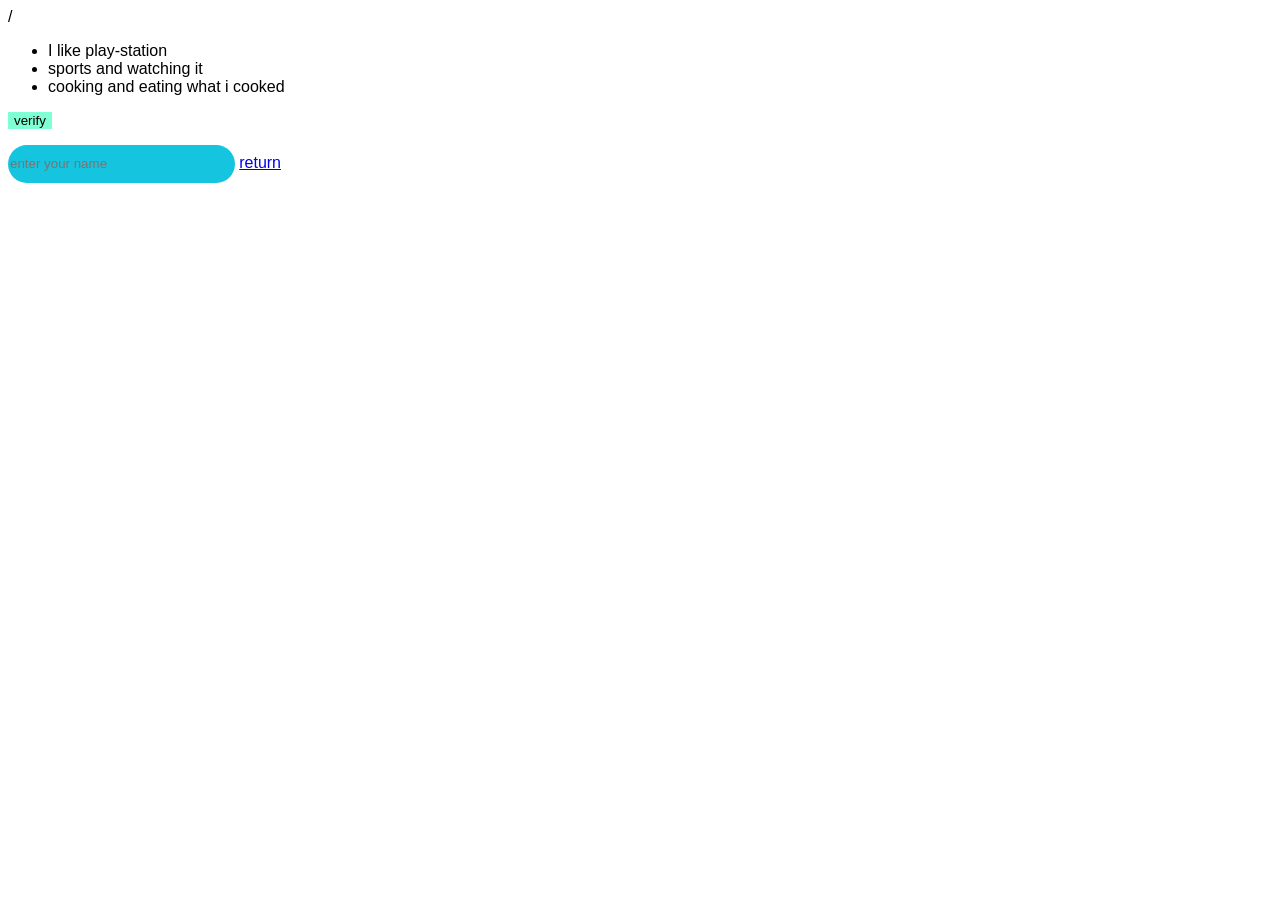
==== hobbies.html @ 2cb68e12 "update site" ====
/<!DOCTYPE html>
<html>
    <head>
        <link rel="stylesheet" href="style.css">
        <script src="j.js"></script>
    </head>
    <body>
        
        
        <ul>
            
            <li>
        I like play-station 
    </li>
    <li>sports and watching it</li>
    <li>cooking and eating what i cooked</li>
    
    
</ul>
<button id="b">
    verify
    </button>
    <p id="resu"></p>
    <input type="text" id="answer1" placeholder="enter your name"  />
    
    <a href="index.html">return</a>
</body>

</html>
---- style.css ----
* {
    font-family: Arial, serif;
}
#b {

border: none;
background-color: aquamarine;

}
#b:hover{
    background-color: rgb(207, 143, 15);
transition-duration: 0.6s;
}
#answer1 {
border: none;
width: 6cm;
height: 1cm;
border-radius: 0.5cm;
background-color: rgb(21, 197, 224);
color: rgb(10, 19, 37);


}
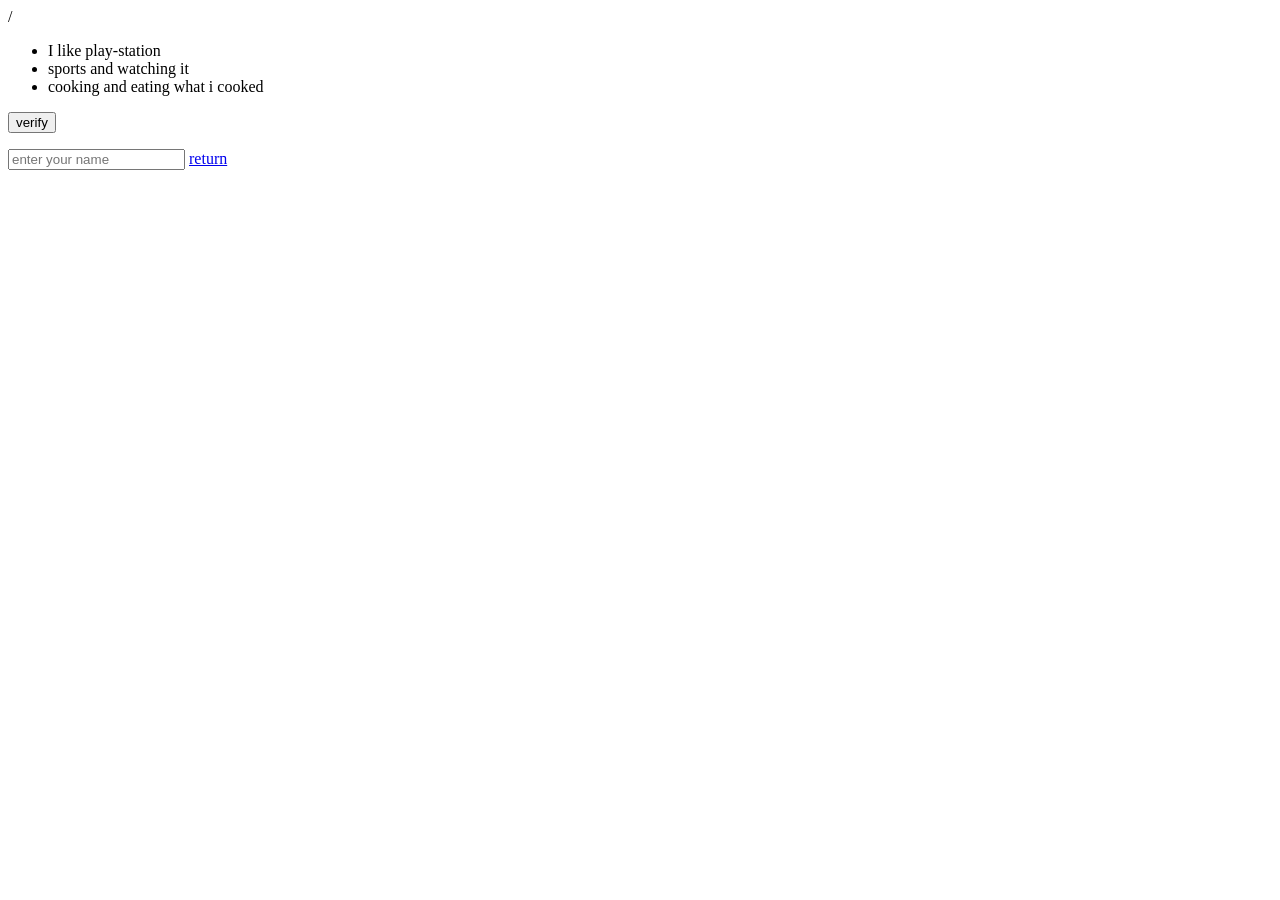
==== commit 9089164e: "update" ====
--- a/hobbies.html
+++ b/hobbies.html
@@ -1,29 +1,18 @@
-/<!DOCTYPE html>
+/<!doctype html>
 <html>
-    <head>
-        <link rel="stylesheet" href="style.css">
-        <script src="j.js"></script>
-    </head>
-    <body>
-        
-        
-        <ul>
-            
-            <li>
-        I like play-station 
-    </li>
-    <li>sports and watching it</li>
-    <li>cooking and eating what i cooked</li>
-    
-    
-</ul>
-<button id="b">
-    verify
-    </button>
+  <head>
+    <script src="j.js"></script>
+  </head>
+  <body>
+    <ul>
+      <li>I like play-station</li>
+      <li>sports and watching it</li>
+      <li>cooking and eating what i cooked</li>
+    </ul>
+    <button id="b">verify</button>
     <p id="resu"></p>
-    <input type="text" id="answer1" placeholder="enter your name"  />
-    
+    <input type="text" id="answer1" placeholder="enter your name" />
+
     <a href="index.html">return</a>
-</body>
-
-</html>+  </body>
+</html>
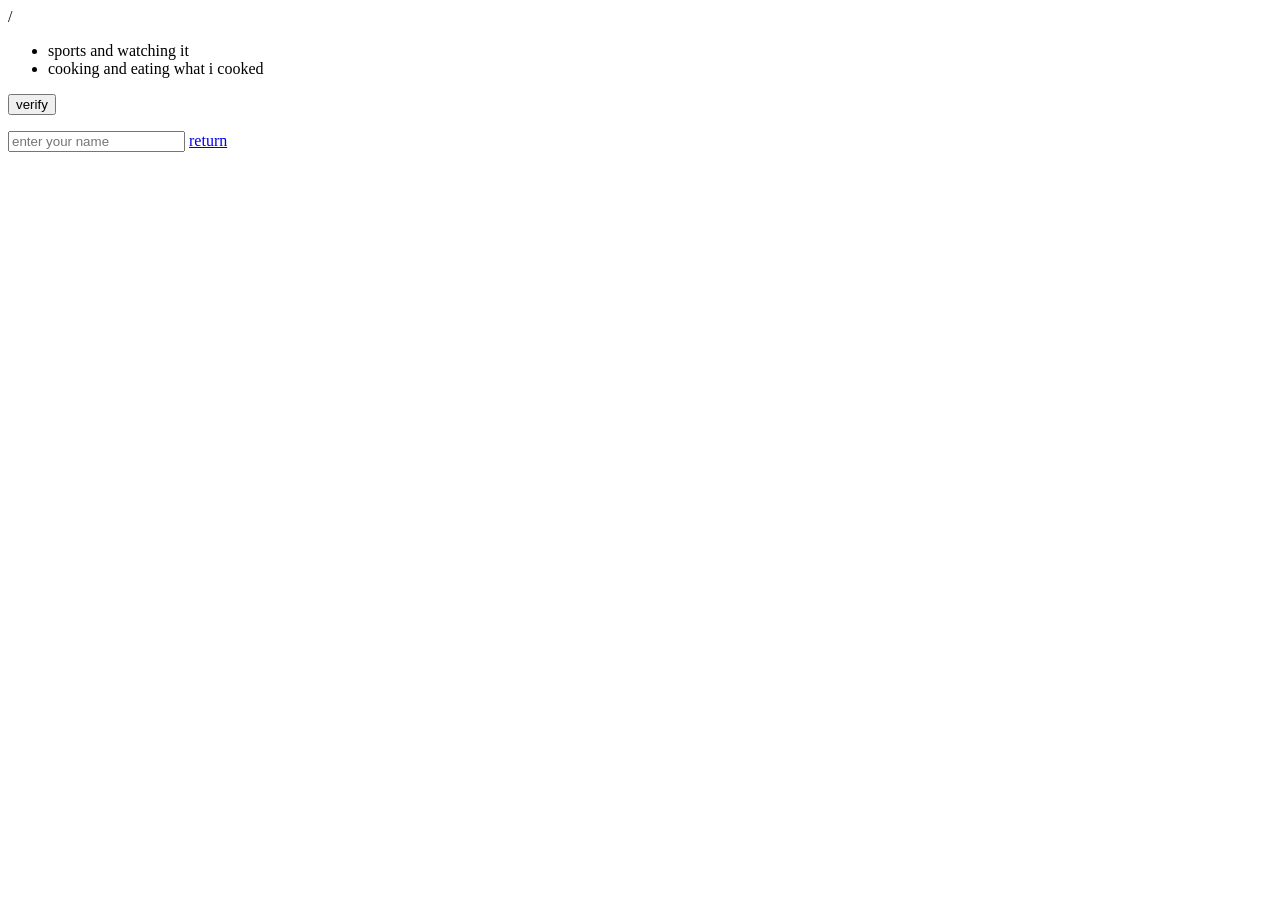
==== commit d8f9d660: "dcd dc" ====
--- a/hobbies.html
+++ b/hobbies.html
@@ -5,7 +5,6 @@
   </head>
   <body>
     <ul>
-      <li>I like play-station</li>
       <li>sports and watching it</li>
       <li>cooking and eating what i cooked</li>
     </ul>
